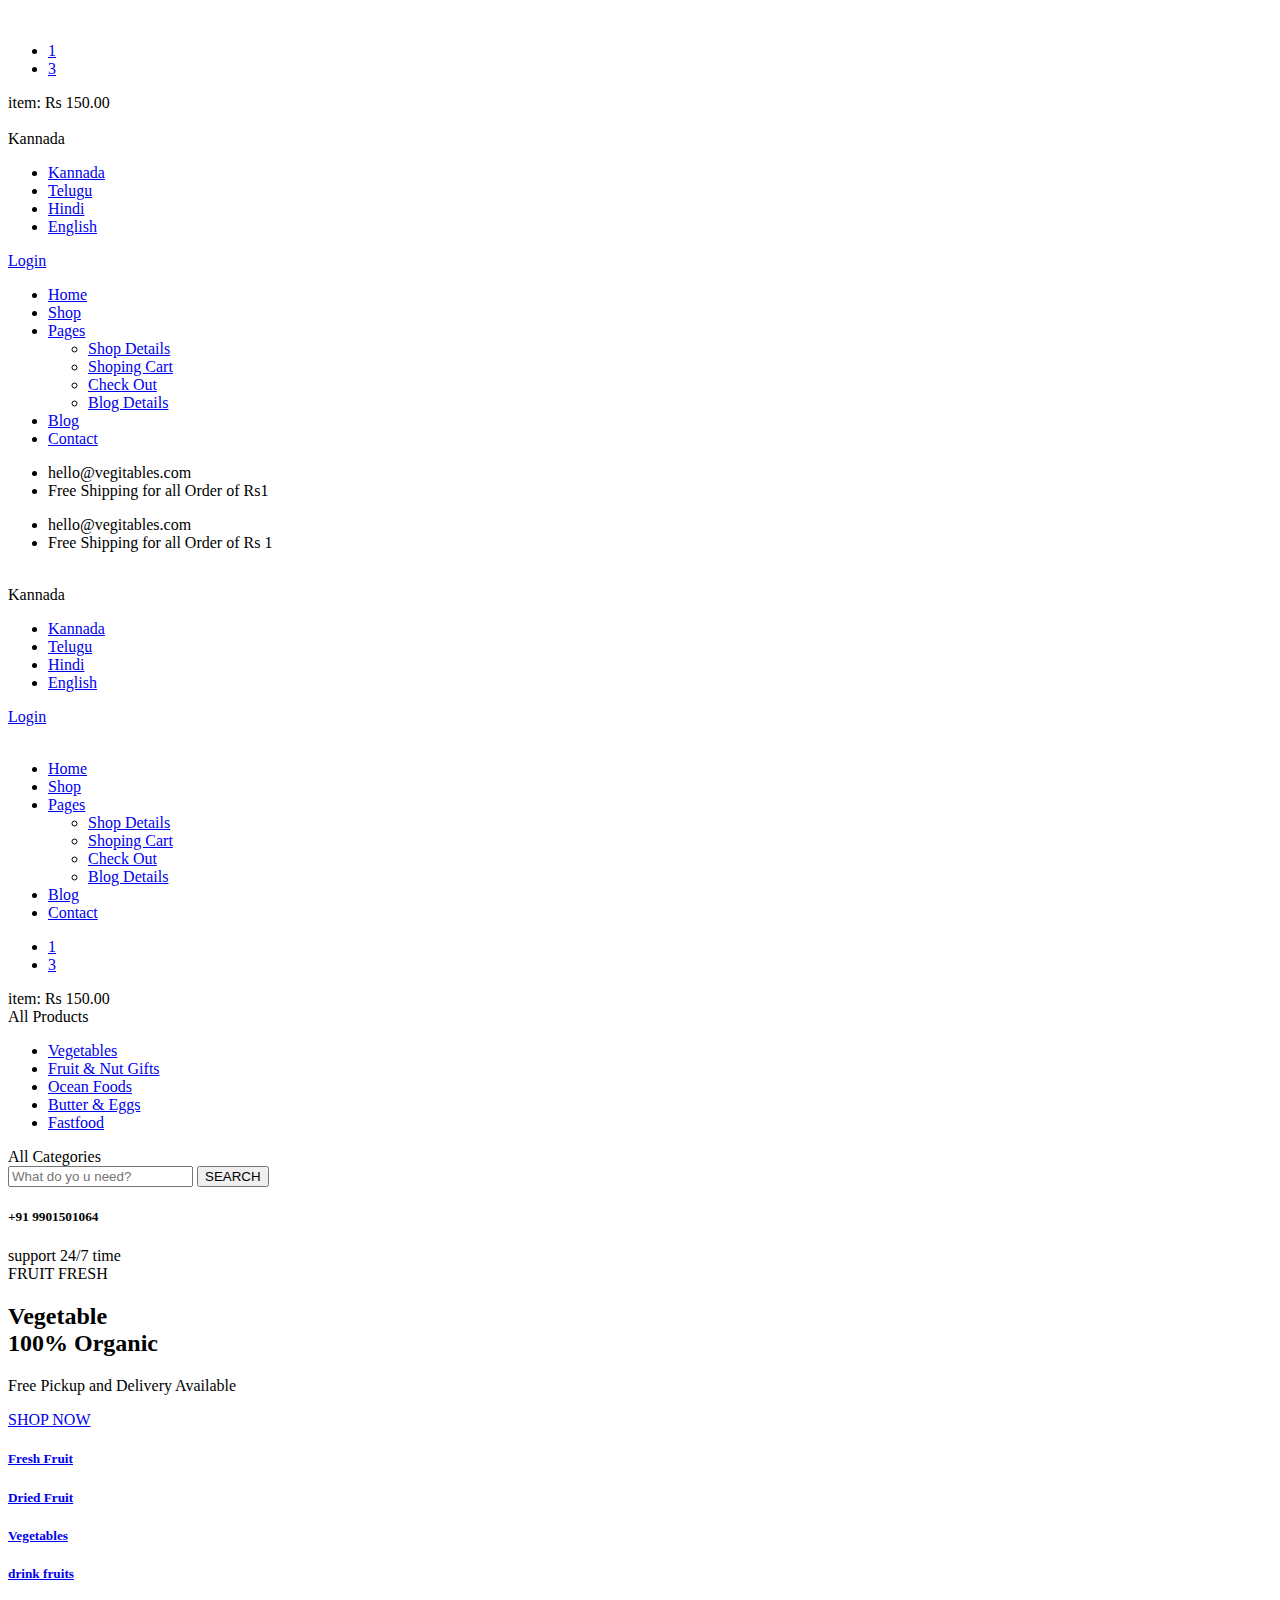
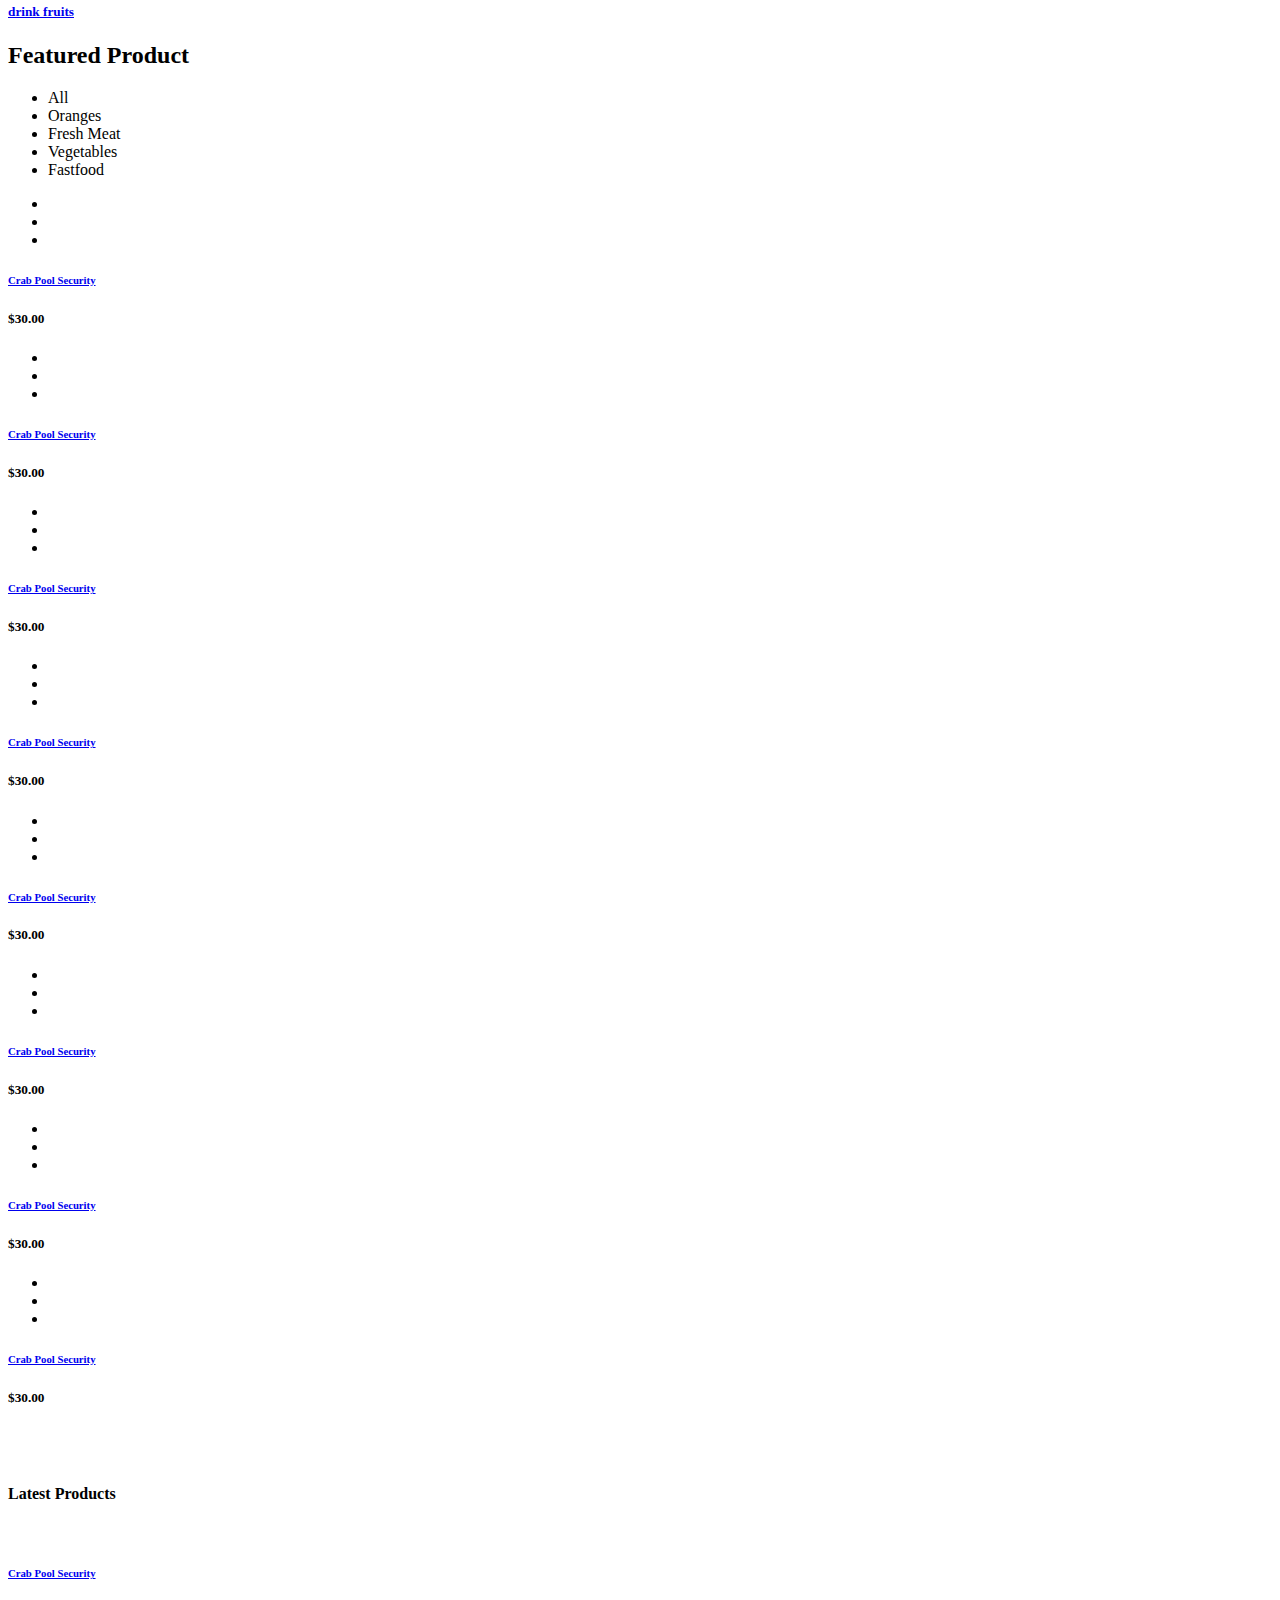
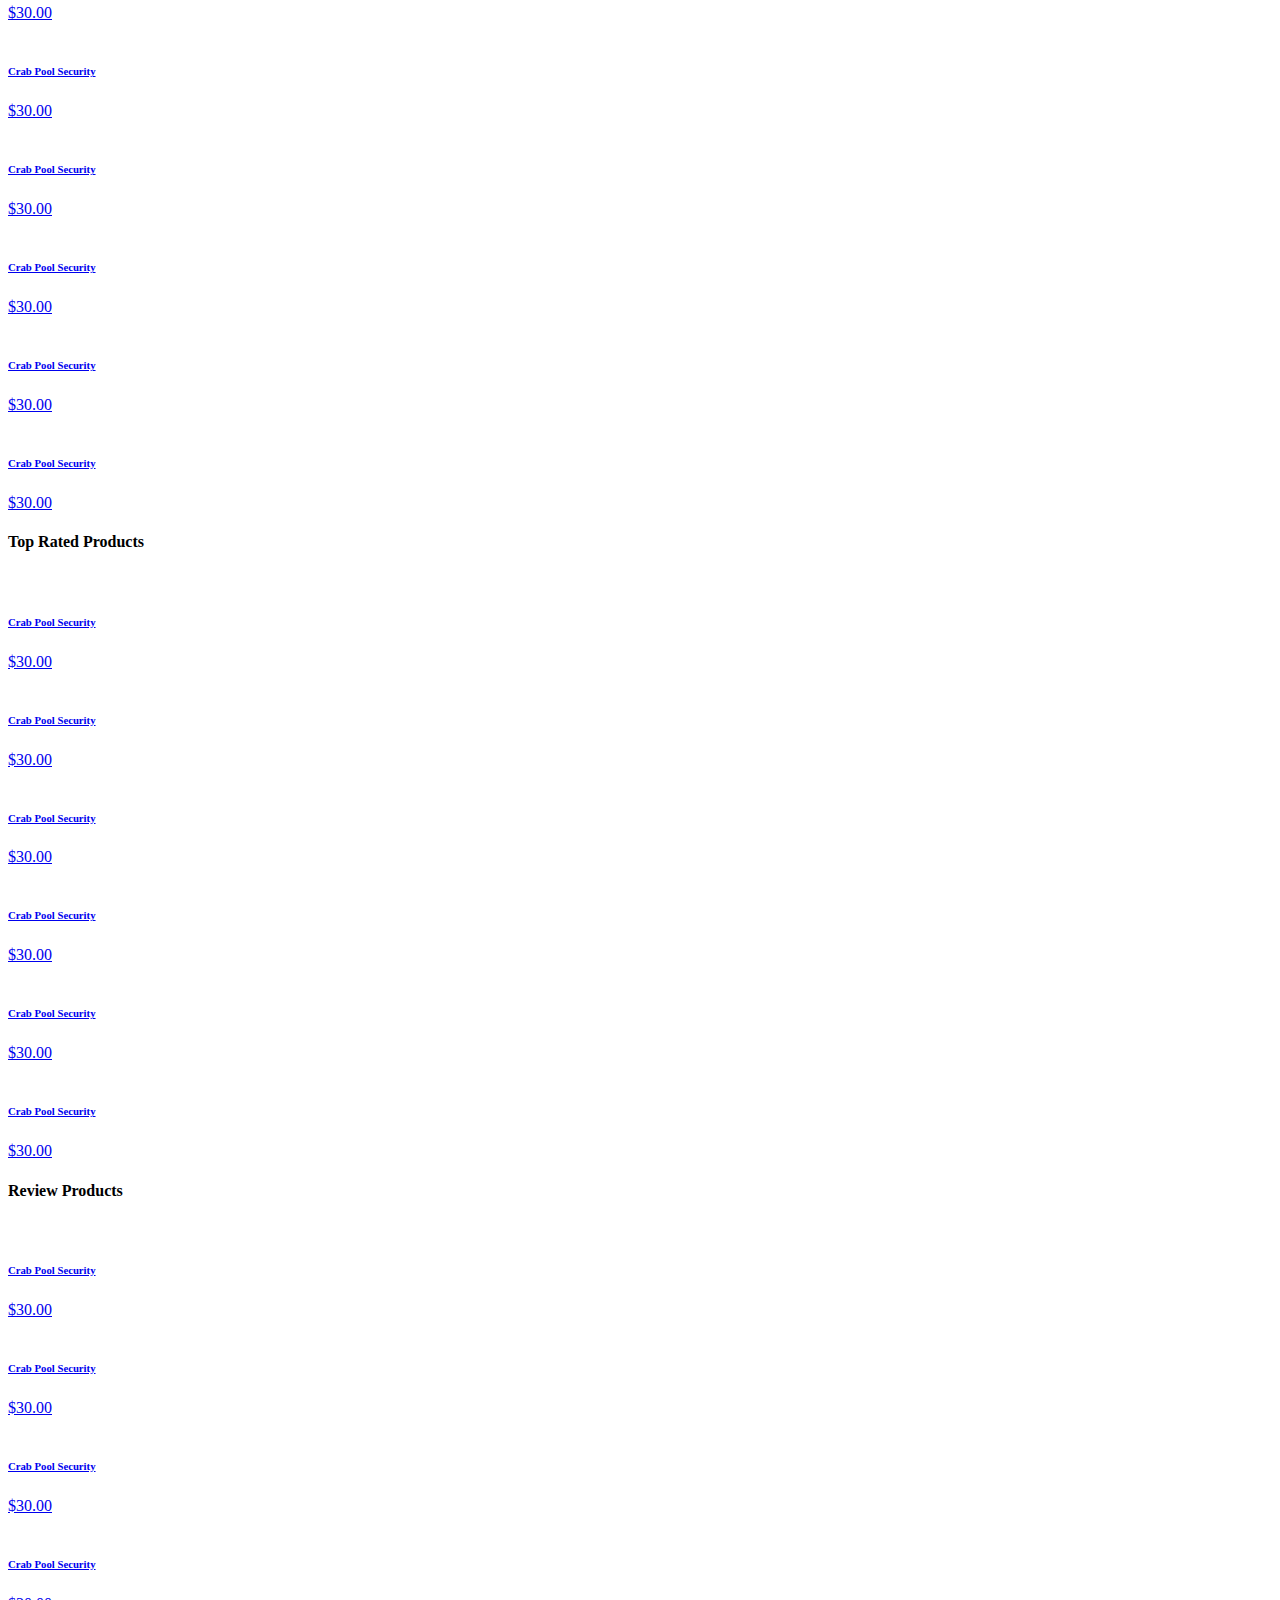
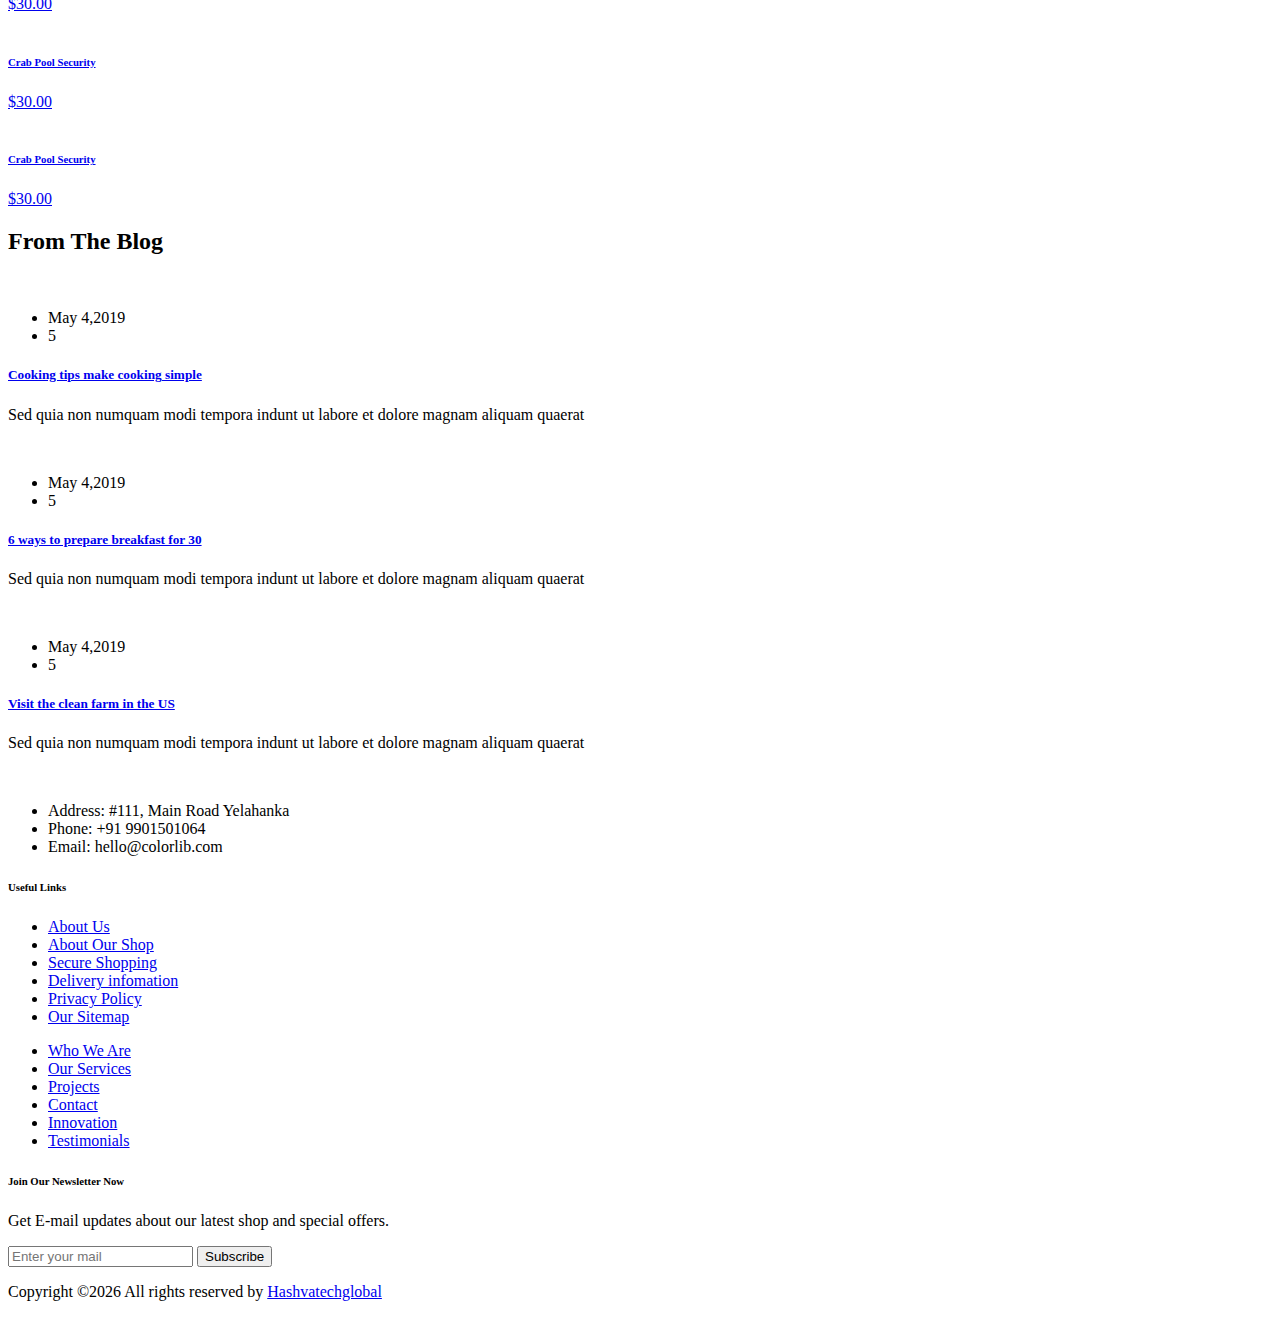
==== index.html @ cfd8e66a "Update index.html" ====
<!DOCTYPE html>
<html lang="zxx">

<head>
    <meta charset="UTF-8">
    <meta name="description" content="Ogani Template">
    <meta name="keywords" content="Ogani, unica, creative, html">
    <meta name="viewport" content="width=device-width, initial-scale=1.0">
    <meta http-equiv="X-UA-Compatible" content="ie=edge">
    <title>Ogani | Template</title>

    <!-- Google Font -->
   <link href="https://fonts.googleapis.com/css2?family=Cairo:wght@200;300;400;600;900&display=swap" rel="stylesheet">

    <!-- Css Styles -->
    <link rel="stylesheet" href="css/bootstrap.min.css" type="text/css">
    <link rel="stylesheet" href="css/font-awesome.min.css" type="text/css">
    <link rel="stylesheet" href="css/elegant-icons.css" type="text/css">
    <link rel="stylesheet" href="css/nice-select.css" type="text/css">
    <link rel="stylesheet" href="css/jquery-ui.min.css" type="text/css">
    <link rel="stylesheet" href="css/owl.carousel.min.css" type="text/css">
    <link rel="stylesheet" href="css/slicknav.min.css" type="text/css">
    <link rel="stylesheet" href="css/style.css" type="text/css">
</head>

<body>
    <!-- Page Preloder -->
    <div id="preloder">
        <div class="loader"></div>
    </div>

    <!-- Humberger Begin -->
    <div class="humberger__menu__overlay"></div>
    <div class="humberger__menu__wrapper">
        <div class="humberger__menu__logo">
            <a href="#"><img src="img/Logo-2.jpg" alt=""></a>
        </div>
        <div class="humberger__menu__cart">
            <ul>
                <li><a href="#"><i class="fa fa-telegram"></i> <span>1</span></a></li>
                <li><a href="#"><i class="fa fa-shopping-bag"></i> <span>3</span></a></li>
            </ul>
            <div class="header__cart__price">item: <span>Rs 150.00</span></div>
        </div>
        <div class="humberger__menu__widget">
            <div class="header__top__right__language">
                <img src="img/india Logo-2.jpg" alt="">
                <div>Kannada</div>
                <span class="arrow_carrot-down"></span>
                <ul>
                    <li><a href="#">Kannada</a></li>
                    <li><a href="#">Telugu</a></li>
                    <li><a href="#">Hindi</a></li>
                    <li><a href="#">English</a></li>
                    
                </ul>
            </div>
            <div class="header__top__right__auth">
                <a href="#"><i class="fa fa-user"></i> Login</a>
            </div>
        </div>
        <nav class="humberger__menu__nav mobile-menu">
            <ul>
                <li class="active"><a href="./index.html">Home</a></li>
                <li><a href="./shop-grid.html">Shop</a></li>
                <li><a href="#">Pages</a>
                    <ul class="header__menu__dropdown">
                        <li><a href="./shop-details.html">Shop Details</a></li>
                        <li><a href="./shoping-cart.html">Shoping Cart</a></li>
                        <li><a href="./checkout.html">Check Out</a></li>
                        <li><a href="./blog-details.html">Blog Details</a></li>
                    </ul>
                </li>
                <li><a href="./blog.html">Blog</a></li>
                <li><a href="./contact.html">Contact</a></li>
            </ul>
        </nav>
        <div id="mobile-menu-wrap"></div>
        <div class="header__top__right__social">
            <a href="#"><i class="fa fa-facebook"></i></a>
            <a href="#"><i class="fa fa-twitter"></i></a>
            <a href="#"><i class="fa fa-linkedin"></i></a>
           <!---- <a href="#"><i class="fa fa-pinterest-p"></i></a> -->
        </div>
        <div class="humberger__menu__contact">
            <ul>
                <li><i class="fa fa-envelope"></i> hello@vegitables.com</li>
                <li>Free Shipping for all Order of Rs1</li>
            </ul>
        </div>
    </div>
    <!-- Humberger End -->

    <!-- Header Section Begin -->
    <header class="header">
        <div class="header__top">
            <div class="container">
                <div class="row">
                    <div class="col-lg-6 col-md-6">
                        <div class="header__top__left">
                            <ul>
                                <li><i class="fa fa-envelope"></i> hello@vegitables.com</li>
                                <li>Free Shipping for all Order of Rs 1</li>
                            </ul>
                        </div>
                    </div>
                    <div class="col-lg-6 col-md-6">
                        <div class="header__top__right">
                            <div class="header__top__right__social">
                                <a href="#"><i class="fa fa-facebook"></i></a>
                                <a href="#"><i class="fa fa-twitter"></i></a>
                                <a href="#"><i class="fa fa-linkedin"></i></a>
                              <!--  <a href="#"><i class="fa fa-pinterest-p"></i></a> -->
                            </div>
                            <div class="header__top__right__language">
                                <img src="img/India Logo-2.jpg" alt="">
                                <div>Kannada</div>
                                <span class="arrow_carrot-down"></span>
                                <ul>
                                    <li><a href="#">Kannada</a></li>
                                    <li><a href="#">Telugu</a></li>
                                    <li><a href="#">Hindi</a></li>
                                    <li><a href="#">English</a></li>
                                </ul>
                            </div>
                            <div class="header__top__right__auth">
                                <a href="#"><i class="fa fa-user"></i> Login</a>
                            </div>
                        </div>
                    </div>
                </div>
            </div>
        </div>
        <div class="container">
            <div class="row">
                <div class="col-lg-3">
                    <div class="header__logo">
                        <a href="./index.html"><img src="img/Logo-2.jpg" alt=""></a>
                    </div>
                </div>
                <div class="col-lg-6">
                    <nav class="header__menu">
                        <ul>
                            <li class="active"><a href="./index.html">Home</a></li>
                            <li><a href="./shop-grid.html">Shop</a></li>
                            <li><a href="#">Pages</a>
                                <ul class="header__menu__dropdown">
                                    <li><a href="./shop-details.html">Shop Details</a></li>
                                    <li><a href="./shoping-cart.html">Shoping Cart</a></li>
                                    <li><a href="./checkout.html">Check Out</a></li>
                                    <li><a href="./blog-details.html">Blog Details</a></li>
                                </ul>
                            </li>
                            <li><a href="./blog.html">Blog</a></li>
                            <li><a href="./contact.html">Contact</a></li>
                        </ul>
                    </nav>
                </div>
                <div class="col-lg-3">
                    <div class="header__cart">
                        <ul>
                            <li><a href="#"><i class="fa fa-heart"></i> <span>1</span></a></li>
                            <li><a href="#"><i class="fa fa-shopping-bag"></i> <span>3</span></a></li>
                        </ul>
                        <div class="header__cart__price">item: <span>Rs 150.00</span></div>
                    </div>
                </div>
            </div>
            <div class="humberger__open">
                <i class="fa fa-bars"></i>
            </div>
        </div>
    </header>
    <!-- Header Section End -->

    <!-- Hero Section Begin -->
    <section class="hero">
        <div class="container">
            <div class="row">
                <div class="col-lg-3">
                    <div class="hero__categories">
                        <div class="hero__categories__all">
                            <i class="fa fa-bars"></i>
                            <span>All Products</span>
                        </div>
                        <ul>
                            <!--<li><a href="#">Fresh Meat</a></li> -->
                            <li><a href="#">Vegetables</a></li>
                            <li><a href="#">Fruit & Nut Gifts</a></li>
                           <!-- <li><a href="#">Fresh Berries</a></li> -->
                            <li><a href="#">Ocean Foods</a></li>
                            <li><a href="#">Butter & Eggs</a></li>
                            <li><a href="#">Fastfood</a></li>
                      <!---     <li><a href="#">Fresh Onion</a></li> --->
                            <!--- <li><a href="#">Papayaya & Crisps</a></li>
                            <li><a href="#">Oatmeal</a></li>
                            <li><a href="#">Fresh Bananas</a></li>   ---->
                        </ul>
                    </div>
                </div>
                <div class="col-lg-9">
                    <div class="hero__search">
                        <div class="hero__search__form">
                            <form action="#">
                                <div class="hero__search__categories">
                                    All Categories
                                    <span class="arrow_carrot-down"></span>
                                </div>
                                <input type="text" placeholder="What do yo u need?">
                                <button type="submit" class="site-btn">SEARCH</button>
                            </form>
                        </div>
                        <div class="hero__search__phone">
                            <div class="hero__search__phone__icon">
                                <i class="fa fa-phone"></i>
                            </div>
                            <div class="hero__search__phone__text">
                                <h5>+91 9901501064</h5>
                                <span>support 24/7 time</span>
                            </div>
                        </div>
                    </div>
                    <div class="hero__item set-bg" data-setbg="img/hero/banner.jpg">
                        <div class="hero__text">
                            <span>FRUIT FRESH</span>
                            <h2>Vegetable <br />100% Organic</h2>
                            <p>Free Pickup and Delivery Available</p>
                            <a href="#" class="primary-btn">SHOP NOW</a>
                        </div>
                    </div>
                </div>
            </div>
        </div>
    </section>
    <!-- Hero Section End -->

    <!-- Categories Section Begin -->
    <section class="categories">
        <div class="container">
            <div class="row">
                <div class="categories__slider owl-carousel">
                    <div class="col-lg-3">
                        <div class="categories__item set-bg" data-setbg="img/categories/cat-1.jpg">
                            <h5><a href="#">Fresh Fruit</a></h5>
                        </div>
                    </div>
                    <div class="col-lg-3">
                        <div class="categories__item set-bg" data-setbg="img/categories/cat-2.jpg">
                            <h5><a href="#">Dried Fruit</a></h5>
                        </div>
                    </div>
                    <div class="col-lg-3">
                        <div class="categories__item set-bg" data-setbg="img/categories/cat-3.jpg">
                            <h5><a href="#">Vegetables</a></h5>
                        </div>
                    </div>
                    <div class="col-lg-3">
                        <div class="categories__item set-bg" data-setbg="img/categories/cat-4.jpg">
                            <h5><a href="#">drink fruits</a></h5>
                        </div>
                    </div>
                    <div class="col-lg-3">
                        <div class="categories__item set-bg" data-setbg="img/categories/cat-5.jpg">
                            <h5><a href="#">drink fruits</a></h5>
                        </div>
                    </div>
                </div>
            </div>
        </div>
    </section>
    <!-- Categories Section End -->

    <!-- Featured Section Begin -->
    <section class="featured spad">
        <div class="container">
            <div class="row">
                <div class="col-lg-12">
                    <div class="section-title">
                        <h2>Featured Product</h2>
                    </div>
                    <div class="featured__controls">
                        <ul>
                            <li class="active" data-filter="*">All</li>
                            <li data-filter=".oranges">Oranges</li>
                            <li data-filter=".fresh-meat">Fresh Meat</li>
                            <li data-filter=".vegetables">Vegetables</li>
                            <li data-filter=".fastfood">Fastfood</li>
                        </ul>
                    </div>
                </div>
            </div>
            <div class="row featured__filter">
                <div class="col-lg-3 col-md-4 col-sm-6 mix oranges fresh-meat">
                    <div class="featured__item">
                        <div class="featured__item__pic set-bg" data-setbg="img/featured/feature-1.jpg">
                            <ul class="featured__item__pic__hover">
                                <li><a href="#"><i class="fa fa-heart"></i></a></li>
                                <li><a href="#"><i class="fa fa-retweet"></i></a></li>
                                <li><a href="#"><i class="fa fa-shopping-cart"></i></a></li>
                            </ul>
                        </div>
                        <div class="featured__item__text">
                            <h6><a href="#">Crab Pool Security</a></h6>
                            <h5>$30.00</h5>
                        </div>
                    </div>
                </div>
                <div class="col-lg-3 col-md-4 col-sm-6 mix vegetables fastfood">
                    <div class="featured__item">
                        <div class="featured__item__pic set-bg" data-setbg="img/featured/feature-2.jpg">
                            <ul class="featured__item__pic__hover">
                                <li><a href="#"><i class="fa fa-heart"></i></a></li>
                                <li><a href="#"><i class="fa fa-retweet"></i></a></li>
                                <li><a href="#"><i class="fa fa-shopping-cart"></i></a></li>
                            </ul>
                        </div>
                        <div class="featured__item__text">
                            <h6><a href="#">Crab Pool Security</a></h6>
                            <h5>$30.00</h5>
                        </div>
                    </div>
                </div>
                <div class="col-lg-3 col-md-4 col-sm-6 mix vegetables fresh-meat">
                    <div class="featured__item">
                        <div class="featured__item__pic set-bg" data-setbg="img/featured/feature-3.jpg">
                            <ul class="featured__item__pic__hover">
                                <li><a href="#"><i class="fa fa-heart"></i></a></li>
                                <li><a href="#"><i class="fa fa-retweet"></i></a></li>
                                <li><a href="#"><i class="fa fa-shopping-cart"></i></a></li>
                            </ul>
                        </div>
                        <div class="featured__item__text">
                            <h6><a href="#">Crab Pool Security</a></h6>
                            <h5>$30.00</h5>
                        </div>
                    </div>
                </div>
                <div class="col-lg-3 col-md-4 col-sm-6 mix fastfood oranges">
                    <div class="featured__item">
                        <div class="featured__item__pic set-bg" data-setbg="img/featured/feature-4.jpg">
                            <ul class="featured__item__pic__hover">
                                <li><a href="#"><i class="fa fa-heart"></i></a></li>
                                <li><a href="#"><i class="fa fa-retweet"></i></a></li>
                                <li><a href="#"><i class="fa fa-shopping-cart"></i></a></li>
                            </ul>
                        </div>
                        <div class="featured__item__text">
                            <h6><a href="#">Crab Pool Security</a></h6>
                            <h5>$30.00</h5>
                        </div>
                    </div>
                </div>
                <div class="col-lg-3 col-md-4 col-sm-6 mix fresh-meat vegetables">
                    <div class="featured__item">
                        <div class="featured__item__pic set-bg" data-setbg="img/featured/feature-5.jpg">
                            <ul class="featured__item__pic__hover">
                                <li><a href="#"><i class="fa fa-heart"></i></a></li>
                                <li><a href="#"><i class="fa fa-retweet"></i></a></li>
                                <li><a href="#"><i class="fa fa-shopping-cart"></i></a></li>
                            </ul>
                        </div>
                        <div class="featured__item__text">
                            <h6><a href="#">Crab Pool Security</a></h6>
                            <h5>$30.00</h5>
                        </div>
                    </div>
                </div>
                <div class="col-lg-3 col-md-4 col-sm-6 mix oranges fastfood">
                    <div class="featured__item">
                        <div class="featured__item__pic set-bg" data-setbg="img/featured/feature-6.jpg">
                            <ul class="featured__item__pic__hover">
                                <li><a href="#"><i class="fa fa-heart"></i></a></li>
                                <li><a href="#"><i class="fa fa-retweet"></i></a></li>
                                <li><a href="#"><i class="fa fa-shopping-cart"></i></a></li>
                            </ul>
                        </div>
                        <div class="featured__item__text">
                            <h6><a href="#">Crab Pool Security</a></h6>
                            <h5>$30.00</h5>
                        </div>
                    </div>
                </div>
                <div class="col-lg-3 col-md-4 col-sm-6 mix fresh-meat vegetables">
                    <div class="featured__item">
                        <div class="featured__item__pic set-bg" data-setbg="img/featured/feature-7.jpg">
                            <ul class="featured__item__pic__hover">
                                <li><a href="#"><i class="fa fa-heart"></i></a></li>
                                <li><a href="#"><i class="fa fa-retweet"></i></a></li>
                                <li><a href="#"><i class="fa fa-shopping-cart"></i></a></li>
                            </ul>
                        </div>
                        <div class="featured__item__text">
                            <h6><a href="#">Crab Pool Security</a></h6>
                            <h5>$30.00</h5>
                        </div>
                    </div>
                </div>
                <div class="col-lg-3 col-md-4 col-sm-6 mix fastfood vegetables">
                    <div class="featured__item">
                        <div class="featured__item__pic set-bg" data-setbg="img/featured/feature-8.jpg">
                            <ul class="featured__item__pic__hover">
                                <li><a href="#"><i class="fa fa-heart"></i></a></li>
                                <li><a href="#"><i class="fa fa-retweet"></i></a></li>
                                <li><a href="#"><i class="fa fa-shopping-cart"></i></a></li>
                            </ul>
                        </div>
                        <div class="featured__item__text">
                            <h6><a href="#">Crab Pool Security</a></h6>
                            <h5>$30.00</h5>
                        </div>
                    </div>
                </div>
            </div>
        </div>
    </section>
    <!-- Featured Section End -->

    <!-- Banner Begin -->
    <div class="banner">
        <div class="container">
            <div class="row">
                <div class="col-lg-6 col-md-6 col-sm-6">
                    <div class="banner__pic">
                      <!--  <img src="img/banner/banner-3.jpg" alt="">
                       <div class="col-lg-6 col-md-6 col-sm-6">
                            <div class="banner__pic"> -->
                                <img src="img/banner/banner-2.jpg" alt="">
                    </div>
                </div>
                <div class="col-lg-6 col-md-6 col-sm-6">
                    <div class="banner__pic">
                      <!--  <img src="img/banner/New banner-3.jpg" alt=""> -->
                        <img src="img/banner/banner-1.jpg" alt="">
                    </div>
                </div>
            </div>
        </div>
    </div>
    <!-- Banner End -->

    <!-- Latest Product Section Begin -->
    <section class="latest-product spad">
        <div class="container">
            <div class="row">
                <div class="col-lg-4 col-md-6">
                    <div class="latest-product__text">
                        <h4>Latest Products</h4>
                        <div class="latest-product__slider owl-carousel">
                            <div class="latest-prdouct__slider__item">
                                <a href="#" class="latest-product__item">
                                    <div class="latest-product__item__pic">
                                        <img src="img/latest-product/lp-1.jpg" alt="">
                                    </div>
                                    <div class="latest-product__item__text">
                                        <h6>Crab Pool Security</h6>
                                        <span>$30.00</span>
                                    </div>
                                </a>
                                <a href="#" class="latest-product__item">
                                    <div class="latest-product__item__pic">
                                        <img src="img/latest-product/lp-2.jpg" alt="">
                                    </div>
                                    <div class="latest-product__item__text">
                                        <h6>Crab Pool Security</h6>
                                        <span>$30.00</span>
                                    </div>
                                </a>
                                <a href="#" class="latest-product__item">
                                    <div class="latest-product__item__pic">
                                        <img src="img/latest-product/lp-3.jpg" alt="">
                                    </div>
                                    <div class="latest-product__item__text">
                                        <h6>Crab Pool Security</h6>
                                        <span>$30.00</span>
                                    </div>
                                </a>
                            </div>
                            <div class="latest-prdouct__slider__item">
                                <a href="#" class="latest-product__item">
                                    <div class="latest-product__item__pic">
                                        <img src="img/latest-product/lp-1.jpg" alt="">
                                    </div>
                                    <div class="latest-product__item__text">
                                        <h6>Crab Pool Security</h6>
                                        <span>$30.00</span>
                                    </div>
                                </a>
                                <a href="#" class="latest-product__item">
                                    <div class="latest-product__item__pic">
                                        <img src="img/latest-product/lp-2.jpg" alt="">
                                    </div>
                                    <div class="latest-product__item__text">
                                        <h6>Crab Pool Security</h6>
                                        <span>$30.00</span>
                                    </div>
                                </a>
                                <a href="#" class="latest-product__item">
                                    <div class="latest-product__item__pic">
                                        <img src="img/latest-product/lp-3.jpg" alt="">
                                    </div>
                                    <div class="latest-product__item__text">
                                        <h6>Crab Pool Security</h6>
                                        <span>$30.00</span>
                                    </div>
                                </a>
                            </div>
                        </div>
                    </div>
                </div>
                <div class="col-lg-4 col-md-6">
                    <div class="latest-product__text">
                        <h4>Top Rated Products</h4>
                        <div class="latest-product__slider owl-carousel">
                            <div class="latest-prdouct__slider__item">
                                <a href="#" class="latest-product__item">
                                    <div class="latest-product__item__pic">
                                        <img src="img/latest-product/lp-1.jpg" alt="">
                                    </div>
                                    <div class="latest-product__item__text">
                                        <h6>Crab Pool Security</h6>
                                        <span>$30.00</span>
                                    </div>
                                </a>
                                <a href="#" class="latest-product__item">
                                    <div class="latest-product__item__pic">
                                        <img src="img/latest-product/lp-2.jpg" alt="">
                                    </div>
                                    <div class="latest-product__item__text">
                                        <h6>Crab Pool Security</h6>
                                        <span>$30.00</span>
                                    </div>
                                </a>
                                <a href="#" class="latest-product__item">
                                    <div class="latest-product__item__pic">
                                        <img src="img/latest-product/lp-3.jpg" alt="">
                                    </div>
                                    <div class="latest-product__item__text">
                                        <h6>Crab Pool Security</h6>
                                        <span>$30.00</span>
                                    </div>
                                </a>
                            </div>
                            <div class="latest-prdouct__slider__item">
                                <a href="#" class="latest-product__item">
                                    <div class="latest-product__item__pic">
                                        <img src="img/latest-product/lp-1.jpg" alt="">
                                    </div>
                                    <div class="latest-product__item__text">
                                        <h6>Crab Pool Security</h6>
                                        <span>$30.00</span>
                                    </div>
                                </a>
                                <a href="#" class="latest-product__item">
                                    <div class="latest-product__item__pic">
                                        <img src="img/latest-product/lp-2.jpg" alt="">
                                    </div>
                                    <div class="latest-product__item__text">
                                        <h6>Crab Pool Security</h6>
                                        <span>$30.00</span>
                                    </div>
                                </a>
                                <a href="#" class="latest-product__item">
                                    <div class="latest-product__item__pic">
                                        <img src="img/latest-product/lp-3.jpg" alt="">
                                    </div>
                                    <div class="latest-product__item__text">
                                        <h6>Crab Pool Security</h6>
                                        <span>$30.00</span>
                                    </div>
                                </a>
                            </div>
                        </div>
                    </div>
                </div>
                <div class="col-lg-4 col-md-6">
                    <div class="latest-product__text">
                        <h4>Review Products</h4>
                        <div class="latest-product__slider owl-carousel">
                            <div class="latest-prdouct__slider__item">
                                <a href="#" class="latest-product__item">
                                    <div class="latest-product__item__pic">
                                        <img src="img/latest-product/lp-1.jpg" alt="">
                                    </div>
                                    <div class="latest-product__item__text">
                                        <h6>Crab Pool Security</h6>
                                        <span>$30.00</span>
                                    </div>
                                </a>
                                <a href="#" class="latest-product__item">
                                    <div class="latest-product__item__pic">
                                        <img src="img/latest-product/lp-2.jpg" alt="">
                                    </div>
                                    <div class="latest-product__item__text">
                                        <h6>Crab Pool Security</h6>
                                        <span>$30.00</span>
                                    </div>
                                </a>
                                <a href="#" class="latest-product__item">
                                    <div class="latest-product__item__pic">
                                        <img src="img/latest-product/lp-3.jpg" alt="">
                                    </div>
                                    <div class="latest-product__item__text">
                                        <h6>Crab Pool Security</h6>
                                        <span>$30.00</span>
                                    </div>
                                </a>
                            </div>
                            <div class="latest-prdouct__slider__item">
                                <a href="#" class="latest-product__item">
                                    <div class="latest-product__item__pic">
                                        <img src="img/latest-product/lp-1.jpg" alt="">
                                    </div>
                                    <div class="latest-product__item__text">
                                        <h6>Crab Pool Security</h6>
                                        <span>$30.00</span>
                                    </div>
                                </a>
                                <a href="#" class="latest-product__item">
                                    <div class="latest-product__item__pic">
                                        <img src="img/latest-product/lp-2.jpg" alt="">
                                    </div>
                                    <div class="latest-product__item__text">
                                        <h6>Crab Pool Security</h6>
                                        <span>$30.00</span>
                                    </div>
                                </a>
                                <a href="#" class="latest-product__item">
                                    <div class="latest-product__item__pic">
                                        <img src="img/latest-product/lp-3.jpg" alt="">
                                    </div>
                                    <div class="latest-product__item__text">
                                        <h6>Crab Pool Security</h6>
                                        <span>$30.00</span>
                                    </div>
                                </a>
                            </div>
                        </div>
                    </div>
                </div>
            </div>
        </div>
    </section>
    <!-- Latest Product Section End -->

    <!-- Blog Section Begin -->
    <section class="from-blog spad">
        <div class="container">
            <div class="row">
                <div class="col-lg-12">
                    <div class="section-title from-blog__title">
                        <h2>From The Blog</h2>
                    </div>
                </div>
            </div>
            <div class="row">
                <div class="col-lg-4 col-md-4 col-sm-6">
                    <div class="blog__item">
                        <div class="blog__item__pic">
                            <img src="img/blog/blog-1.jpg" alt="">
                        </div>
                        <div class="blog__item__text">
                            <ul>
                                <li><i class="fa fa-calendar-o"></i> May 4,2019</li>
                                <li><i class="fa fa-comment-o"></i> 5</li>
                            </ul>
                            <h5><a href="#">Cooking tips make cooking simple</a></h5>
                            <p>Sed quia non numquam modi tempora indunt ut labore et dolore magnam aliquam quaerat </p>
                        </div>
                    </div>
                </div>
                <div class="col-lg-4 col-md-4 col-sm-6">
                    <div class="blog__item">
                        <div class="blog__item__pic">
                            <img src="img/blog/blog-2.jpg" alt="">
                        </div>
                        <div class="blog__item__text">
                            <ul>
                                <li><i class="fa fa-calendar-o"></i> May 4,2019</li>
                                <li><i class="fa fa-comment-o"></i> 5</li>
                            </ul>
                            <h5><a href="#">6 ways to prepare breakfast for 30</a></h5>
                            <p>Sed quia non numquam modi tempora indunt ut labore et dolore magnam aliquam quaerat </p>
                        </div>
                    </div>
                </div>
                <div class="col-lg-4 col-md-4 col-sm-6">
                    <div class="blog__item">
                        <div class="blog__item__pic">
                            <img src="img/blog/blog-3.jpg" alt="">
                        </div>
                        <div class="blog__item__text">
                            <ul>
                                <li><i class="fa fa-calendar-o"></i> May 4,2019</li>
                                <li><i class="fa fa-comment-o"></i> 5</li>
                            </ul>
                            <h5><a href="#">Visit the clean farm in the US</a></h5>
                            <p>Sed quia non numquam modi tempora indunt ut labore et dolore magnam aliquam quaerat </p>
                        </div>
                    </div>
                </div>
            </div>
        </div>
    </section>
    <!-- Blog Section End -->

    <!-- Footer Section Begin -->
    <footer class="footer spad">
        <div class="container">
            <div class="row">

                <div class="col-lg-3 col-md-6 col-sm-6">
                    <div class="footer__about">
                        <div class="footer__about__logo">
                            <a href="./index.html"><img src="img/Logo-2.jpg" alt=""></a>
                        </div>
                        <ul>
                            <li>Address: #111, Main Road Yelahanka</li>
                            <li>Phone: +91 9901501064</li>
                            <li>Email: hello@colorlib.com</li>
                        </ul>
                    </div>
                </div>
                <div class="col-lg-4 col-md-6 col-sm-6 offset-lg-1">
                    <div class="footer__widget">
                        <h6>Useful Links</h6>
                        <ul>
                            <li><a href="#">About Us</a></li>
                            <li><a href="#">About Our Shop</a></li>
                            <li><a href="#">Secure Shopping</a></li>
                            <li><a href="#">Delivery infomation</a></li>
                            <li><a href="#">Privacy Policy</a></li>
                            <li><a href="#">Our Sitemap</a></li>
                        </ul>
                        <ul>
                            <li><a href="#">Who We Are</a></li>
                            <li><a href="#">Our Services</a></li>
                            <li><a href="#">Projects</a></li>
                            <li><a href="#">Contact</a></li>
                            <li><a href="#">Innovation</a></li>
                            <li><a href="#">Testimonials</a></li>
                        </ul>
                    </div>
                </div>
                <div class="col-lg-4 col-md-12">
                    <div class="footer__widget">
                        <h6>Join Our Newsletter Now</h6>
                        <p>Get E-mail updates about our latest shop and special offers.</p>
                        <form action="#">
                            <input type="text" placeholder="Enter your mail">
                            <button type="submit" class="site-btn">Subscribe</button>
                        </form>
                        <div class="footer__widget__social">
                            <a href="#"><i class="fa fa-facebook"></i></a>
                            <a href="#"><i class="fa fa-instagram"></i></a>
                            <a href="#"><i class="fa fa-twitter"></i></a>
                          <!--  <a href="#"><i class="fa fa-pinterest"></i></a> -->
                        </div>
                    </div>
                </div>
            </div>
            <div class="row">
                <div class="col-lg-12">
                    <div class="footer__copyright">
                        <div class="footer__copyright__text"><p><!-- Link back to Colorlib can't be removed. Template is licensed under CC BY 3.0. -->
  Copyright &copy;<script>document.write(new Date().getFullYear());</script> All rights reserved  <i class="fa fa-facebook" aria-hidden="true"></i> by <a href="https://www.facebook.com/hashva/" target="_blank">Hashvatechglobal</a>
  <!-- Link back to Colorlib can't be removed. Template is licensed under CC BY 3.0. --></p></div>
                        <div class="footer__copyright__payment"><img src="img/payment-item.png" alt=""></div>
                    </div>
                </div>
            </div>
        </div>
    </footer>
    <!-- Footer Section End -->

    <!-- Js Plugins -->
    <script src="js/jquery-3.3.1.min.js"></script>
    <script src="js/bootstrap.min.js"></script>
    <script src="js/jquery.nice-select.min.js"></script>
    <script src="js/jquery-ui.min.js"></script>
    <script src="js/jquery.slicknav.js"></script>
    <script src="js/mixitup.min.js"></script>
    <script src="js/owl.carousel.min.js"></script>
    <script src="js/main.js"></script>



</body>

</html>
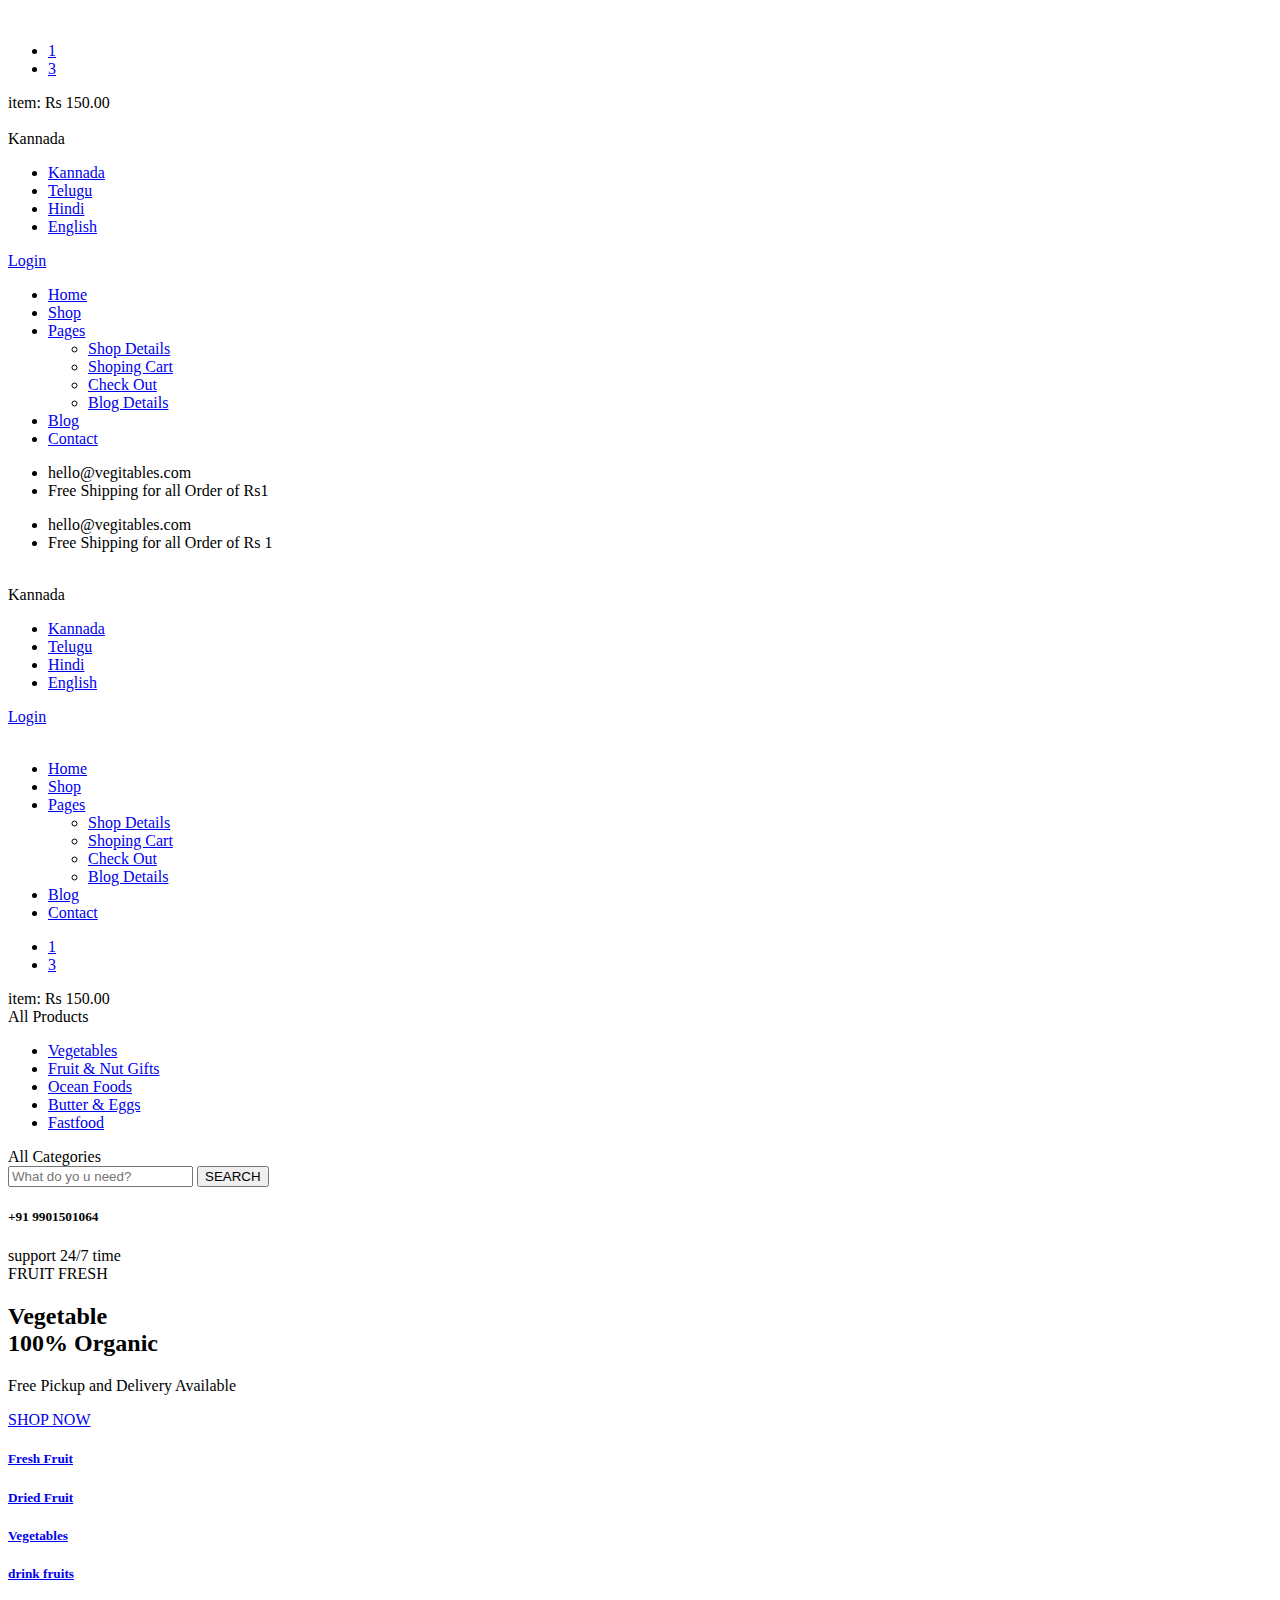
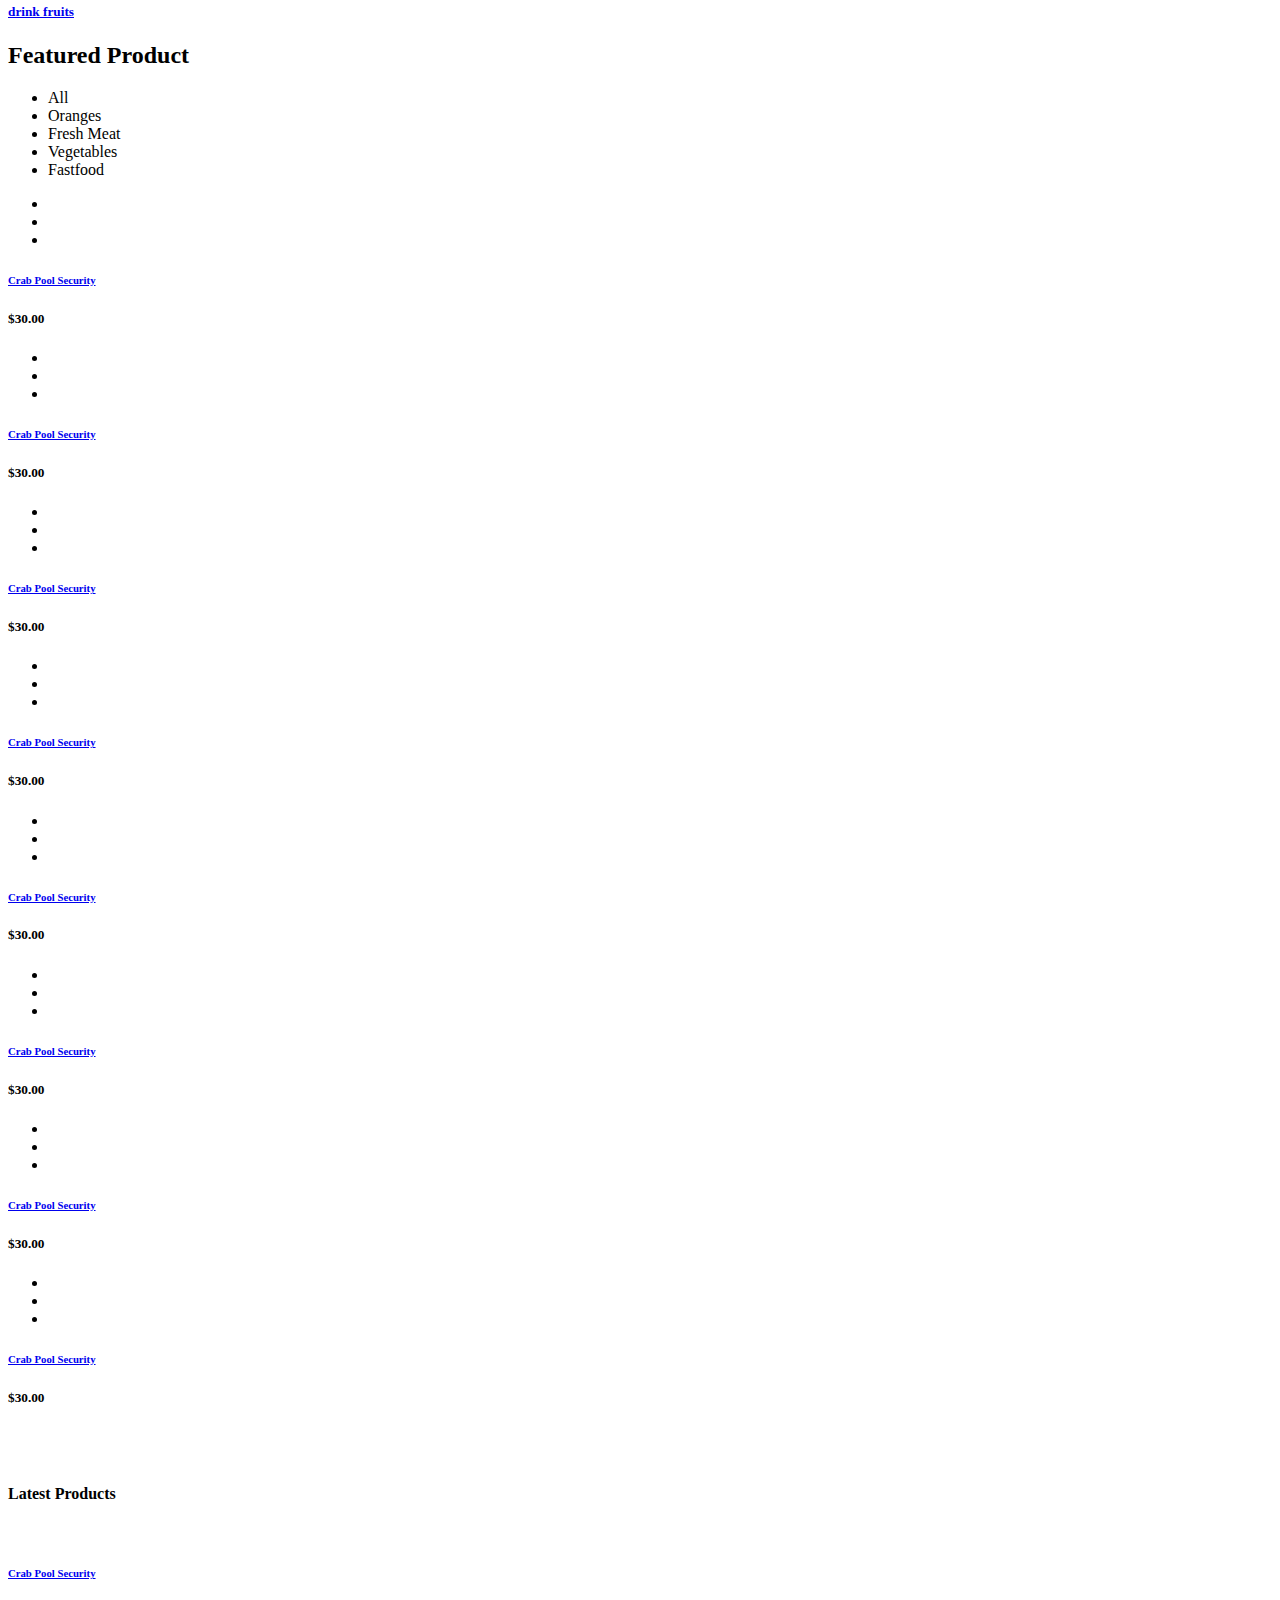
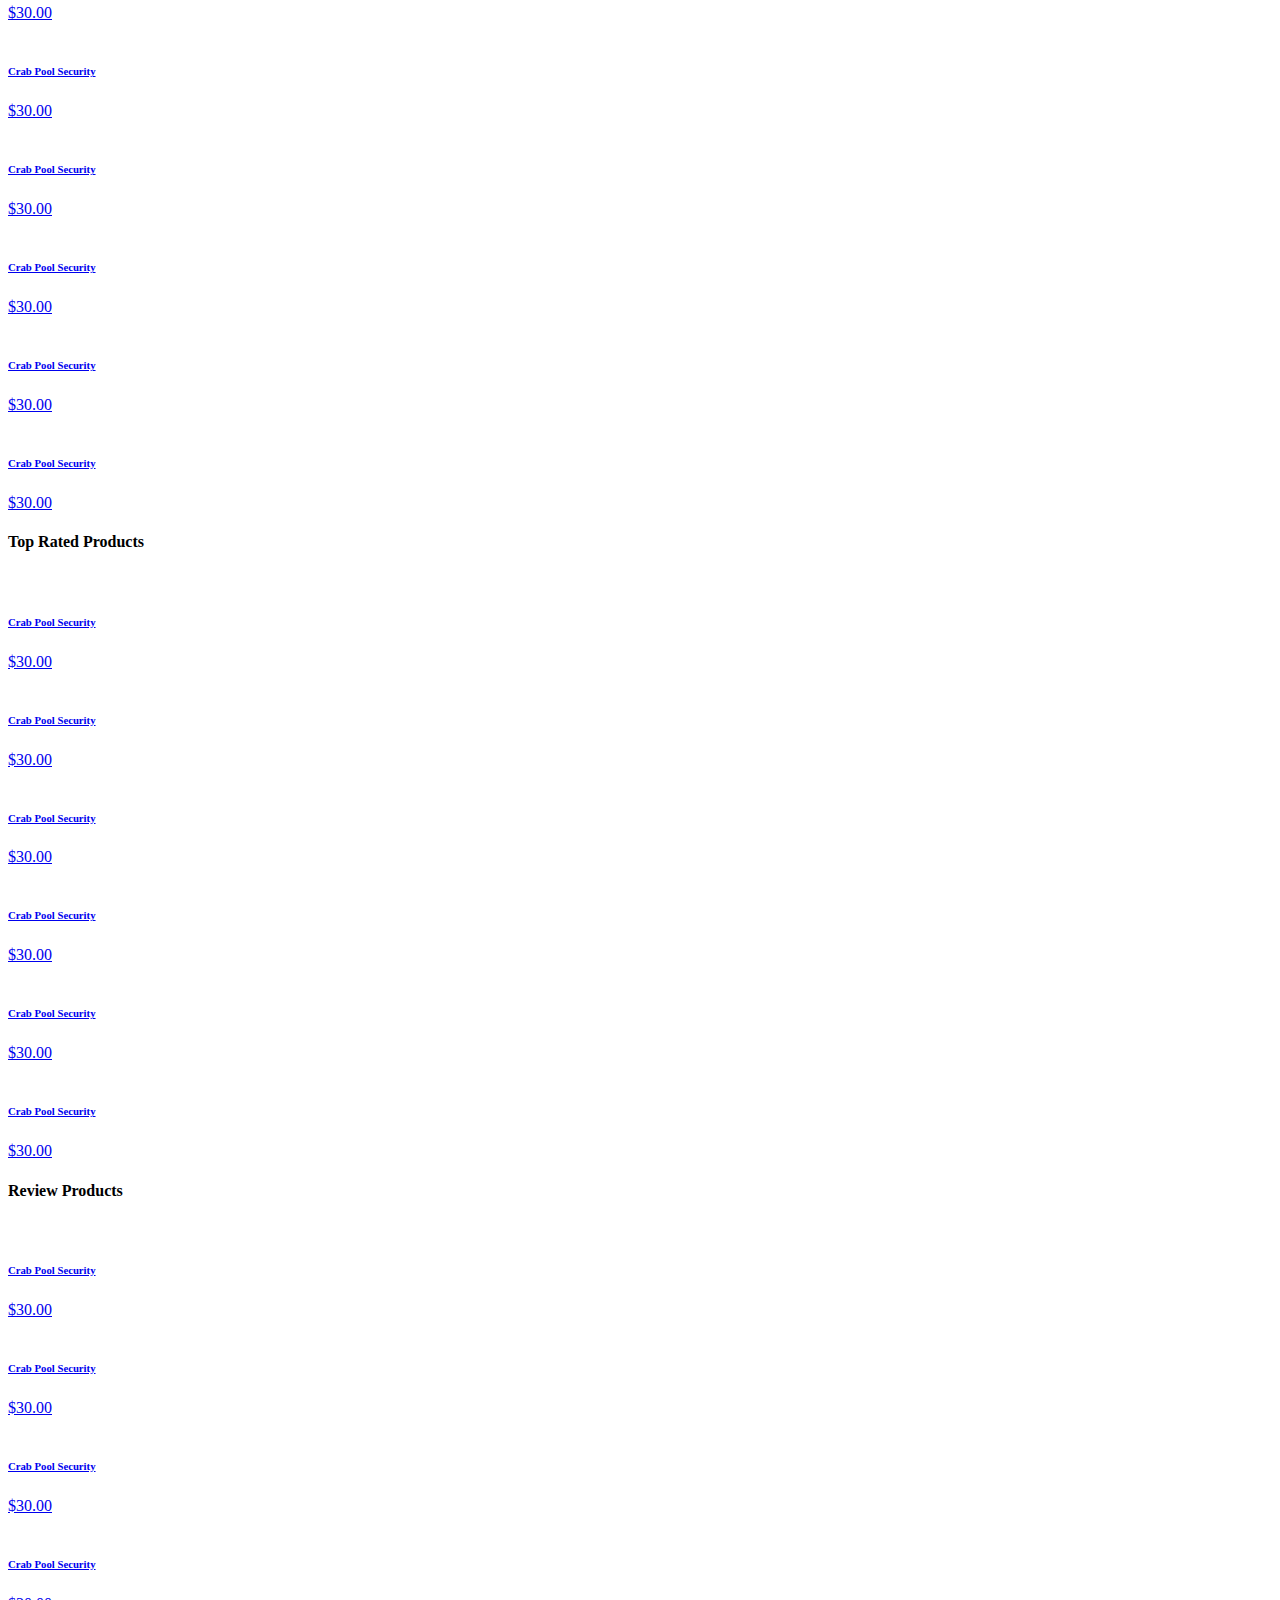
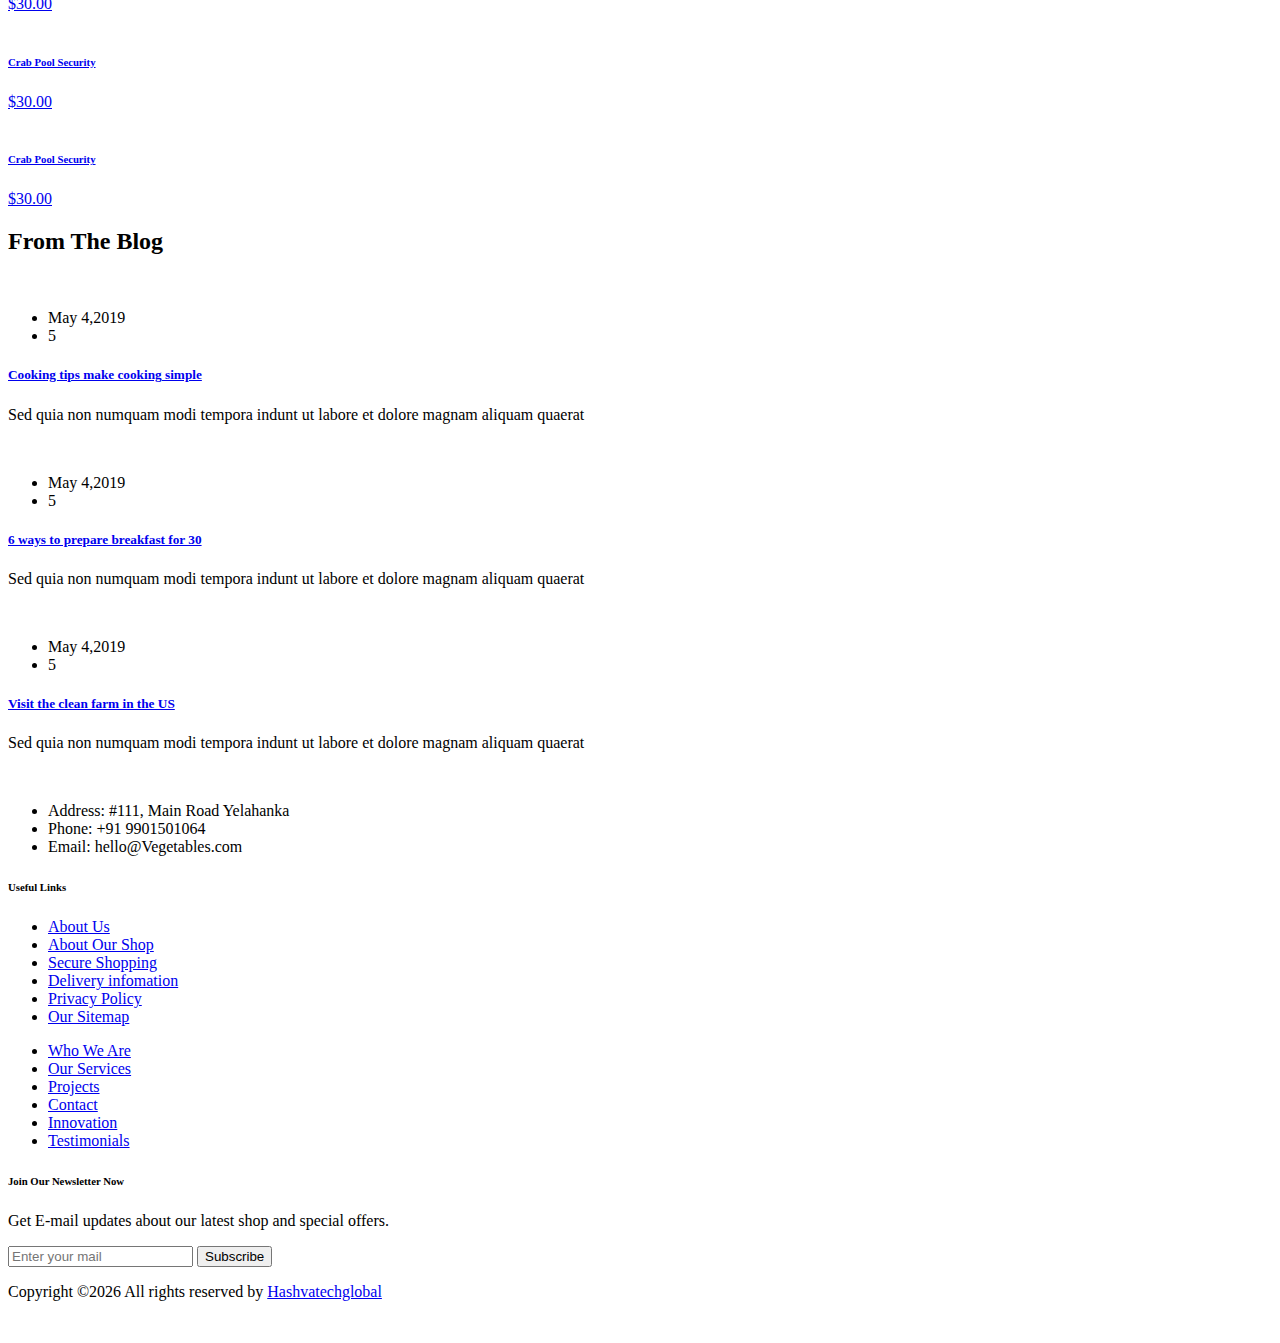
==== commit 827188f7: "loa" ====
--- a/index.html
+++ b/index.html
@@ -7,7 +7,7 @@
     <meta name="keywords" content="Ogani, unica, creative, html">
     <meta name="viewport" content="width=device-width, initial-scale=1.0">
     <meta http-equiv="X-UA-Compatible" content="ie=edge">
-    <title>Ogani | Template</title>
+    <title>vegetables| Website</title>
 
     <!-- Google Font -->
    <link href="https://fonts.googleapis.com/css2?family=Cairo:wght@200;300;400;600;900&display=swap" rel="stylesheet">
@@ -20,14 +20,14 @@
     <link rel="stylesheet" href="css/jquery-ui.min.css" type="text/css">
     <link rel="stylesheet" href="css/owl.carousel.min.css" type="text/css">
     <link rel="stylesheet" href="css/slicknav.min.css" type="text/css">
-    <link rel="stylesheet" href="css/style.css" type="text/css">
-</head>
+    <link rel="stylesheet" href="css/style.css" type="text/css"> 
+</head> 
 
 <body>
     <!-- Page Preloder -->
-    <div id="preloder">
+   <div id="preloder">
         <div class="loader"></div>
-    </div>
+    </div> 
 
     <!-- Humberger Begin -->
     <div class="humberger__menu__overlay"></div>
@@ -44,7 +44,7 @@
         </div>
         <div class="humberger__menu__widget">
             <div class="header__top__right__language">
-                <img src="img/india Logo-2.jpg" alt="">
+                <img src="img/India logo.jpg" alt="">
                 <div>Kannada</div>
                 <span class="arrow_carrot-down"></span>
                 <ul>
@@ -113,7 +113,7 @@
                               <!--  <a href="#"><i class="fa fa-pinterest-p"></i></a> -->
                             </div>
                             <div class="header__top__right__language">
-                                <img src="img/India Logo-2.jpg" alt="">
+                                <img src="img/India logo.jpg" alt="">
                                 <div>Kannada</div>
                                 <span class="arrow_carrot-down"></span>
                                 <ul>
@@ -716,7 +716,7 @@
                         <ul>
                             <li>Address: #111, Main Road Yelahanka</li>
                             <li>Phone: +91 9901501064</li>
-                            <li>Email: hello@colorlib.com</li>
+                            <li>Email: hello@Vegetables.com</li>
                         </ul>
                     </div>
                 </div>
